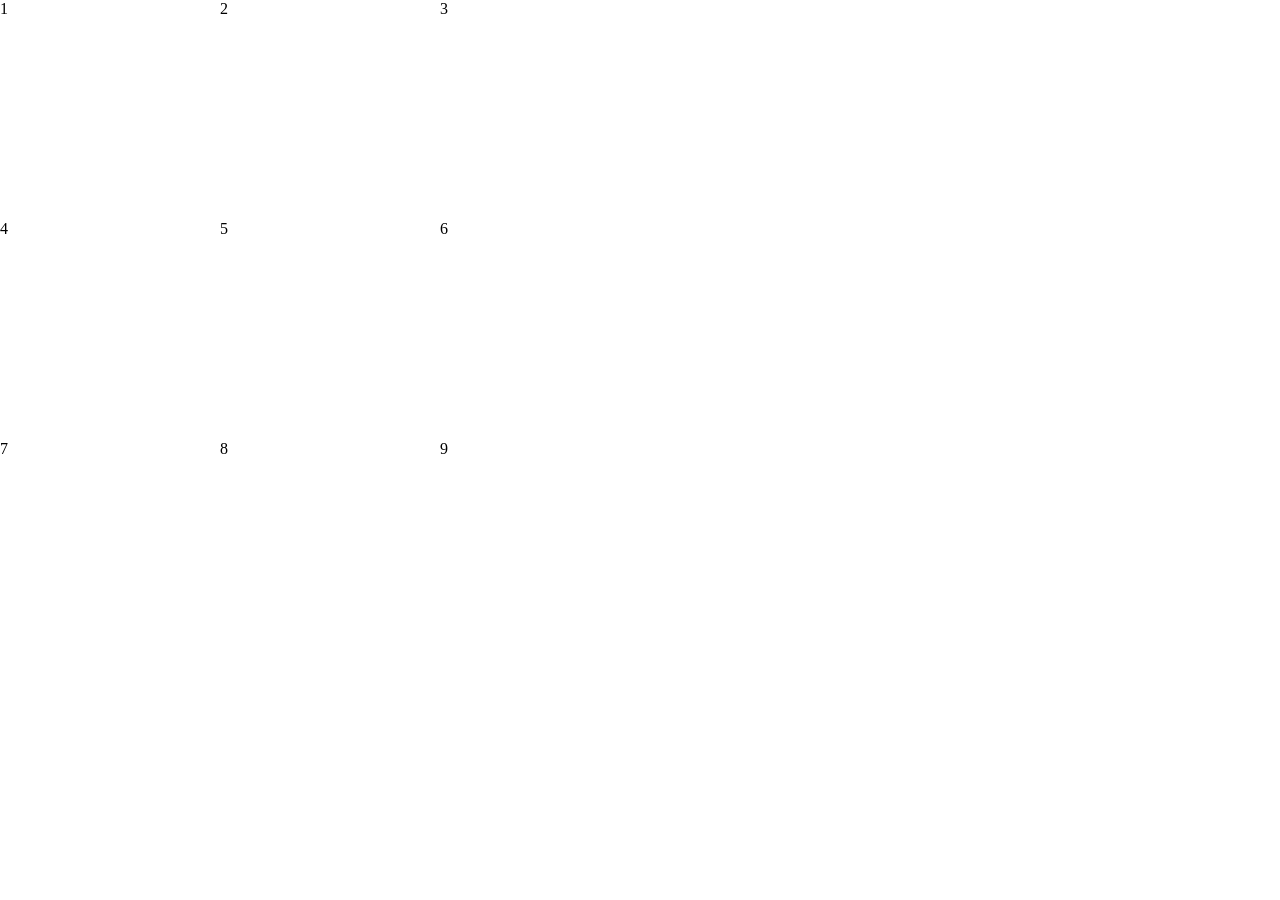
==== css/day 4 grid/index.html @ 819440df "first commit" ====
<!DOCTYPE html>
<html lang="en">
<head>
    <meta charset="UTF-8">
    <meta name="viewport" content="width=device-width, initial-scale=1.0">
    <title>Document</title>
    <link rel="stylesheet" href="style.css">
</head>
<body>
    <div class="container">
        <div class="box1">1</div>
        <div class="box2">2</div>
        <div class="box3">3</div>
        <div class="box4">4</div>
        <div class="box5">5</div>
        <div class="box6">6</div>
        <div class="box7">7</div>
        <div class="box8">8</div>
        <div class="box9">9</div>
    </div>
</body>
</html>
---- css/day 4 grid/style.css ----
*{
    margin: 0;
    padding: 0;
    box-sizing: border-box;
}

.container {
    display: grid;
    grid-template-columns: 200px 200px 200px;
    grid-template-rows: 200px 200px 200px;
    gap: 20px;

}
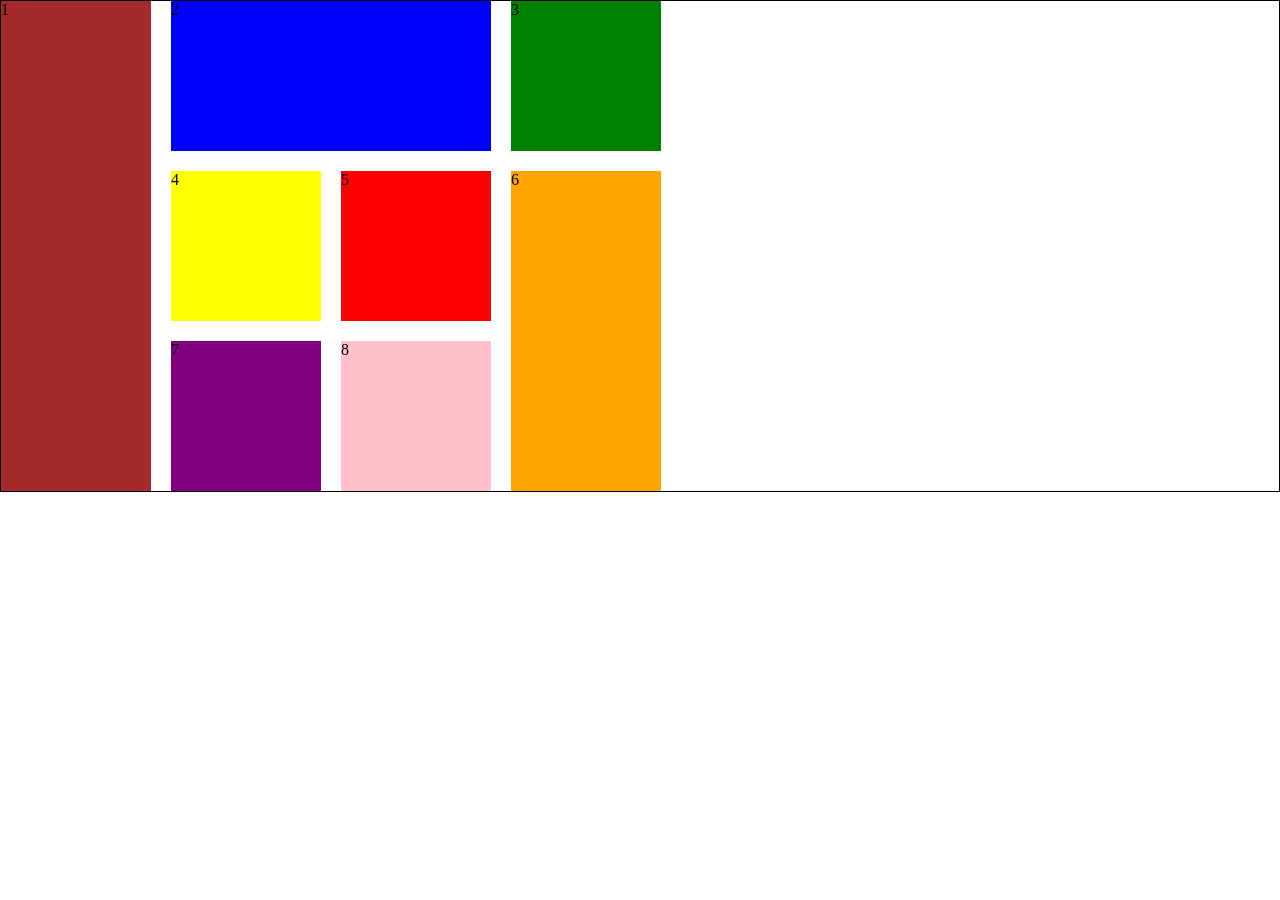
==== commit 35e3978f: "grid" ====
--- a/css/day 4 grid/index.html
+++ b/css/day 4 grid/index.html
@@ -16,7 +16,6 @@
         <div class="box6">6</div>
         <div class="box7">7</div>
         <div class="box8">8</div>
-        <div class="box9">9</div>
     </div>
 </body>
 </html>
--- a/css/day 4 grid/style.css
+++ b/css/day 4 grid/style.css
@@ -3,11 +3,55 @@
     padding: 0;
     box-sizing: border-box;
 }
+html,body{
+    height: 100%;
+    width: 100%;
+}
 
 .container {
+    
     display: grid;
-    grid-template-columns: 200px 200px 200px;
-    grid-template-rows: 200px 200px 200px;
+    grid-template-columns: repeat(4, 150px);
+    grid-template-rows: repeat(3, 150px);
     gap: 20px;
+    border: 1px solid black;
+    
+    
 
+}
+.box1{
+    background-color: brown;
+   /* grid-row-start: 1;
+    grid-row-end: 4;
+    grid-column-start: 1;
+    grid-column-end: 2;*/
+    grid-row: 1 / 4;
+    grid-column: 1 / 2;
+}
+.box2{
+    background-color: blue;
+    grid-row: 1 / 2;
+    grid-column: 2 / 4;
+    
+}
+.box3{
+    background-color: green;
+}
+.box4{
+    background-color: yellow;
+}
+.box5{
+    background-color: red;
+}
+.box6{
+    background-color: orange;
+    grid-row-start: 2;
+    grid-row-end: 4;
+    grid-column-start: 4;
+    grid-column-end: 5;
+}.box7{
+    background-color: purple;
+}
+.box8{
+    background-color: pink;
 }
